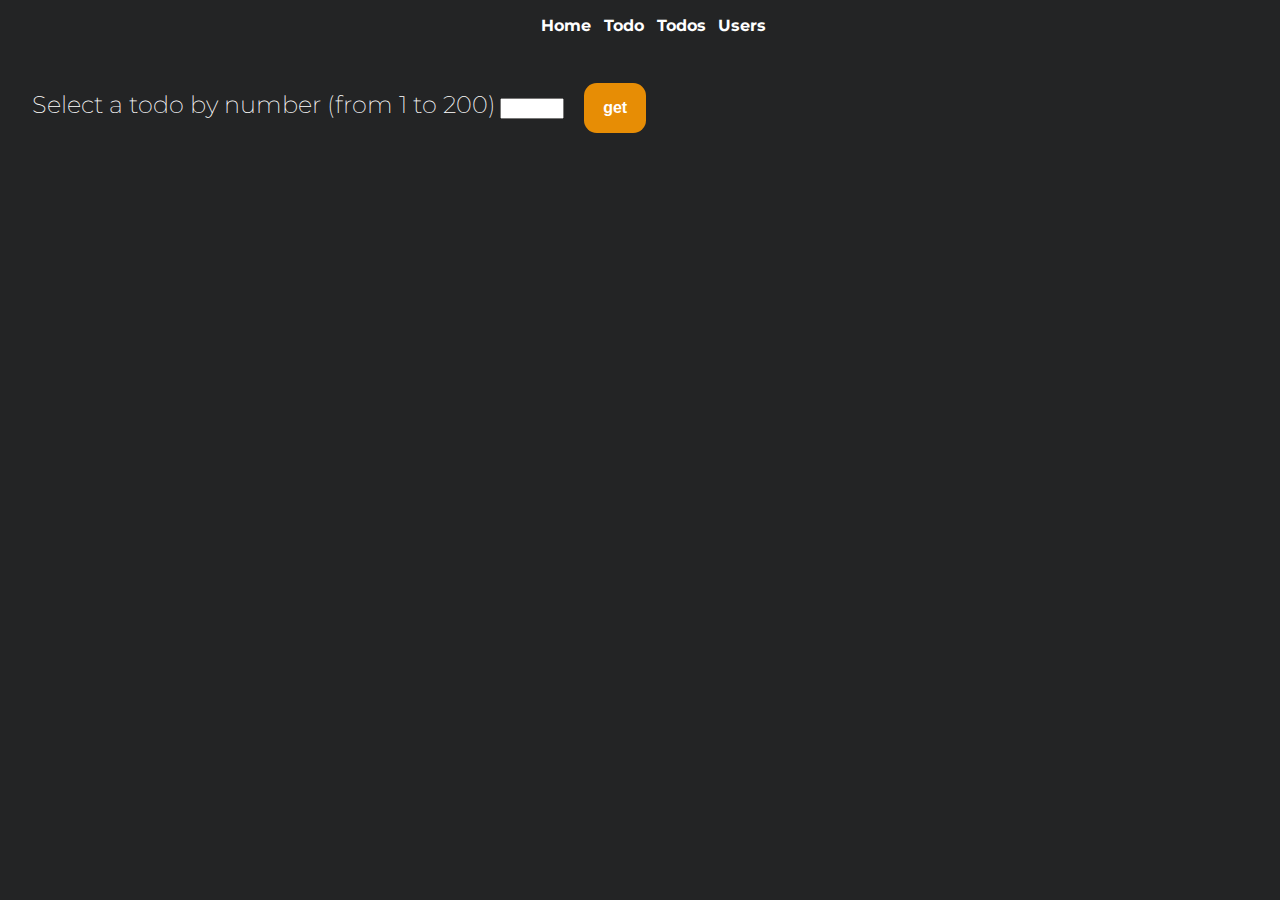
==== todo.html @ 40fce975 "FAB" ====
<!DOCTYPE html>
<html lang="en">
<head>
    <meta charset="UTF-8">
    <title>Todo</title>
    <link rel="shortcut icon" type="image/png" href="images/ic_todo.png"/>
    <script type="module" src="js/scripts-header.js"></script>
    <link rel="stylesheet" href="css/scripts.css">
</head>
<body >
    <script-header></script-header>
    <div class="container"><label>Select a todo by number (from 1 to 200)</label>
        <input type="number" id="todo-number" name="quantity" min="1" max="200">
        <button id="fetch-todo"> get </button>
            <div id="todo-output">

            </div>
    </div>

<script>
    const btn_fetch_todo = document.getElementById('fetch-todo');
    btn_fetch_todo.addEventListener('click', () => {

        let value = document.getElementById("todo-number").value;

        if(value < 1 || value > 200) {
            alert('Please select a valid todo number and try again')
            return;
        }


        fetch('https://jsonplaceholder.typicode.com/todos/' + value)
            .then(response => response.json())
            .then(todo => {
                document.getElementById("todo-output").innerHTML ='<fieldset>' +
                    '<legend>TODO ' + value + '</legend>' +
                    '<p>' +
                    '    "userId": ' + todo.userId + '<br>' +
                    '    "id": ' + todo.id + '<br>' +
                    '    "title": ' + todo.title + '<br>' +
                    '    "completed": ' + todo.completed + '<br>' +
                    '</p>' +
                    '</fieldset>';
                return;
            });

    })


</script>
</body>
</html>
---- css/scripts.css ----
@import url("https://fonts.googleapis.com/css2?family=Montserrat:wght@200;500;700&display=swap");
@import url("https://fonts.googleapis.com/css2?family=Inconsolata:wght@300;400;500&display=swap");
:root {
  --primary-color: #232425;
  --secundary-color: #202122;
  --accent-color: #e78d05;
  --light-color: #eeeeee;
  --light-color-fade: #eeeeee77;
}

html {
  scroll-behavior: smooth;
  -ms-overflow-style: none;
  scrollbar-width: none;
}
html::-webkit-scrollbar {
  display: none;
}

html, body, div, article, section, table {
  margin: 0;
  padding: 0;
  border: 0;
  font-family: "Montserrat", system-ui;
  font-weight: 200;
  font-size: 100%;
  vertical-align: center;
}

a {
  color: var(--light-color-fade);
  text-decoration: none;
}

ul {
  list-style-type: none;
}

body {
  background: var(--primary-color);
  color: white;
  max-width: 100%;
}

article {
  padding: 1.8em;
  text-align: center;
}

#navigation {
  display: flex;
  justify-content: center;
}
#navigation li {
  float: left;
  margin-right: 0.8em;
}
#navigation li a {
  color: white;
  font-weight: bold;
}
#navigation li a:hover {
  color: var(--accent-color);
}

.container {
  padding: 2em;
}
.container label {
  font-size: 1.5em;
}
.container fieldset {
  margin-top: 4em;
  padding: 1.4em;
}
.container fieldset legend {
  color: var(--accent-color);
  font-weight: 700;
  font-size: 2.1em;
}
.container fieldset p {
  font-family: "Inconsolata", system-ui;
  font-size: 1.6em;
  font-weight: 400;
}
.container button {
  margin-left: 1em;
  background: var(--accent-color);
  border: none;
  color: white;
  padding: 1em 1.2em;
  text-align: center;
  text-decoration: none;
  font-size: 1em;
  font-weight: bold;
  border-radius: 0.8em;
}
.container button:hover {
  color: var(--accent-color);
  background: white;
}

#fab_top {
  display: none;
  position: fixed;
  bottom: 20px;
  right: 30px;
  z-index: 99;
  cursor: pointer;
  border: none;
  background: var(--accent-color);
  color: white;
  padding: 1em 1.2em;
  text-align: center;
  text-decoration: none;
  font-size: 1em;
  font-weight: bold;
  border-radius: 0.8em;
}
#fab_top:hover {
  color: var(--accent-color);
  background: white;
}

/*# sourceMappingURL=scripts.css.map */
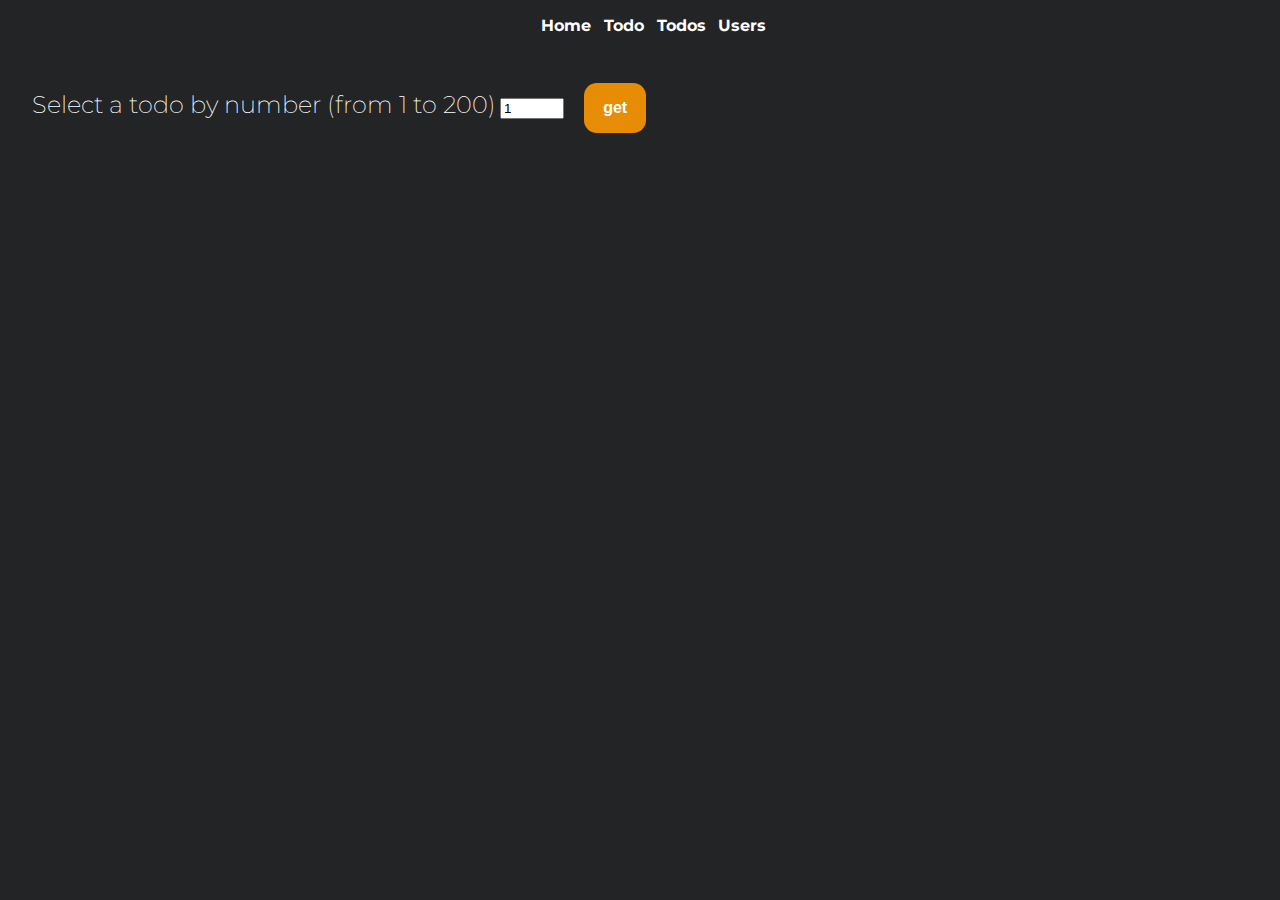
==== commit 68f59578: "input number loops" ====
--- a/todo.html
+++ b/todo.html
@@ -7,23 +7,36 @@
     <script type="module" src="js/scripts-header.js"></script>
     <link rel="stylesheet" href="css/scripts.css">
 </head>
-<body >
-    <script-header></script-header>
-    <div class="container"><label>Select a todo by number (from 1 to 200)</label>
-        <input type="number" id="todo-number" name="quantity" min="1" max="200">
-        <button id="fetch-todo"> get </button>
-            <div id="todo-output">
+<body>
+<script-header></script-header>
+<div class="container"><label>Select a todo by number (from 1 to 200)</label>
+    <input type="number" id="todo-number" name="quantity" min="0" max="201" value="1">
+    <button id="fetch-todo"> get</button>
+    <div id="todo-output">
 
-            </div>
     </div>
+</div>
+<script>
+    const input_number = document.getElementById("todo-number");
+    input_number.addEventListener('change', (e) => {
+        let max = input_number.max - 1;
+        let min = input_number.min + 1;
+        let val = e.target.value;
 
+        if (val > max) {
+            e.target.value = min;
+        } else if (val < min) {
+            e.target.value = max;
+        }
+    });
+</script>
 <script>
     const btn_fetch_todo = document.getElementById('fetch-todo');
     btn_fetch_todo.addEventListener('click', () => {
 
         let value = document.getElementById("todo-number").value;
 
-        if(value < 1 || value > 200) {
+        if (value < 1 || value > 200) {
             alert('Please select a valid todo number and try again')
             return;
         }
@@ -32,7 +45,7 @@
         fetch('https://jsonplaceholder.typicode.com/todos/' + value)
             .then(response => response.json())
             .then(todo => {
-                document.getElementById("todo-output").innerHTML ='<fieldset>' +
+                document.getElementById("todo-output").innerHTML = '<fieldset>' +
                     '<legend>TODO ' + value + '</legend>' +
                     '<p>' +
                     '    "userId": ' + todo.userId + '<br>' +
@@ -46,7 +59,6 @@
 
     })
 
-
 </script>
 </body>
 </html>--- a/css/scripts.css
+++ b/css/scripts.css
@@ -122,4 +122,24 @@
   background: white;
 }
 
+@media only screen and (max-width: 633px) {
+  .container {
+    padding: 1.2em;
+  }
+  .container label {
+    font-size: 1.1em;
+  }
+  .container fieldset {
+    padding: 1em;
+  }
+  .container fieldset legend {
+    font-size: 1.7em;
+  }
+  .container fieldset p {
+    font-family: "Inconsolata", system-ui;
+    font-size: 1.2em;
+    font-weight: 400;
+  }
+}
+
 /*# sourceMappingURL=scripts.css.map */
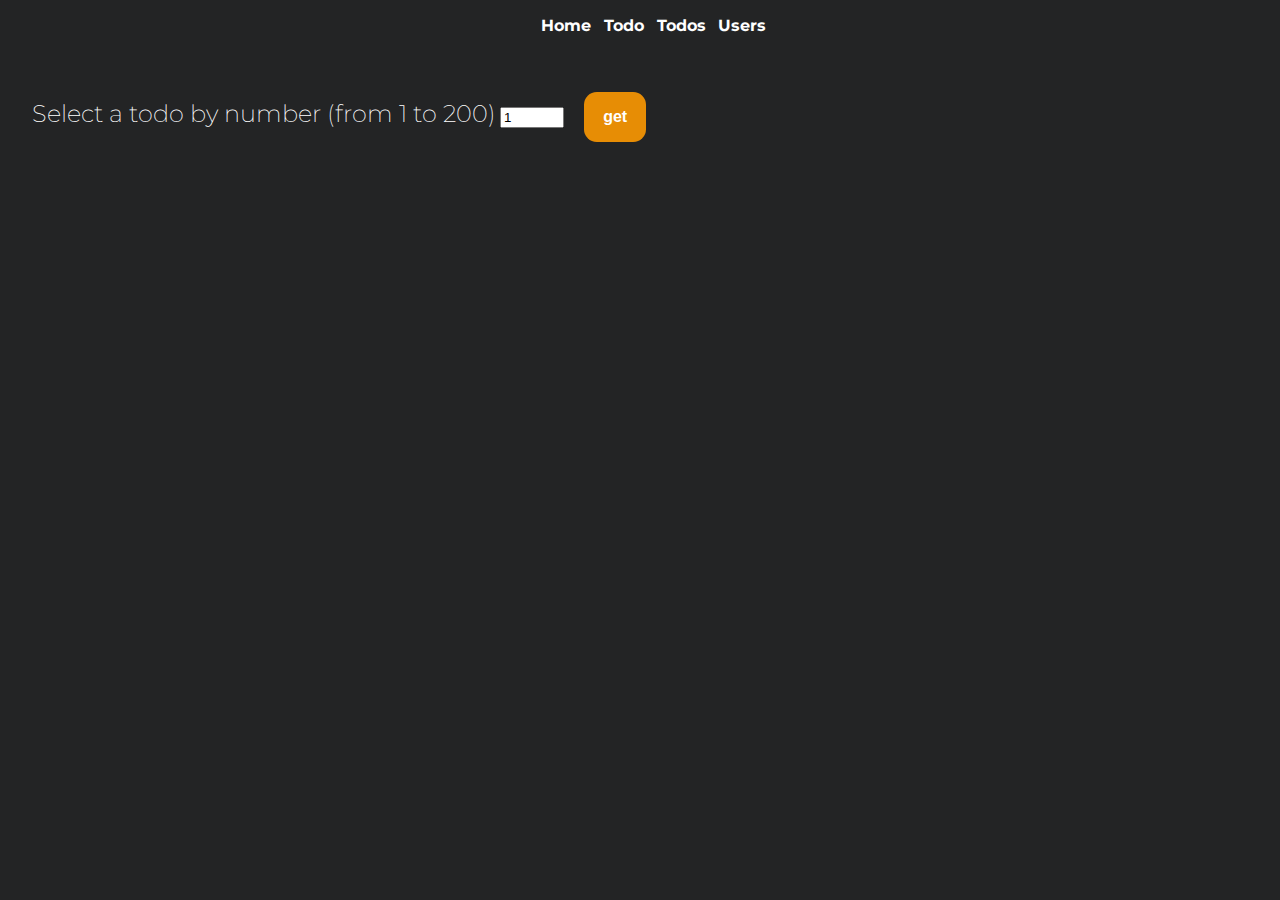
==== commit 6db703c3: "fetching" ====
--- a/todo.html
+++ b/todo.html
@@ -9,8 +9,11 @@
 </head>
 <body>
 <script-header></script-header>
+<!--<script src="https://unpkg.com/@lottiefiles/lottie-player@latest/dist/lottie-player.js"></script>-->
+<!--<lottie-player src="https://assets4.lottiefiles.com/temp/lf20_afZa9y.json"  background="#232425"  speed="0.1"    loop-->
+<!--               autoplay></lottie-player>-->
 <div class="container"><label>Select a todo by number (from 1 to 200)</label>
-    <input type="number" id="todo-number" name="quantity" min="0" max="201" value="1">
+    <input type="number" id="todo-number" min="0" max="201" value="1">
     <button id="fetch-todo"> get</button>
     <div id="todo-output">
 
@@ -24,40 +27,16 @@
         let val = e.target.value;
 
         if (val > max) {
-            e.target.value = min;
+            e.target.value = +min;
         } else if (val < min) {
             e.target.value = max;
         }
     });
 </script>
+<script src="js/fetching.js"></script>
 <script>
     const btn_fetch_todo = document.getElementById('fetch-todo');
-    btn_fetch_todo.addEventListener('click', () => {
-
-        let value = document.getElementById("todo-number").value;
-
-        if (value < 1 || value > 200) {
-            alert('Please select a valid todo number and try again')
-            return;
-        }
-
-
-        fetch('https://jsonplaceholder.typicode.com/todos/' + value)
-            .then(response => response.json())
-            .then(todo => {
-                document.getElementById("todo-output").innerHTML = '<fieldset>' +
-                    '<legend>TODO ' + value + '</legend>' +
-                    '<p>' +
-                    '    "userId": ' + todo.userId + '<br>' +
-                    '    "id": ' + todo.id + '<br>' +
-                    '    "title": ' + todo.title + '<br>' +
-                    '    "completed": ' + todo.completed + '<br>' +
-                    '</p>' +
-                    '</fieldset>';
-                return;
-            });
-
-    })
+    btn_fetch_todo.addEventListener('click', () => fetchTodo(document.getElementById("todo-number").value));
 
 </script>
 </body>
--- a/css/scripts.css
+++ b/css/scripts.css
@@ -40,6 +40,7 @@
   background: var(--primary-color);
   color: white;
   max-width: 100%;
+  position: relative;
 }
 
 article {
@@ -63,8 +64,24 @@
   color: var(--accent-color);
 }
 
+lottie-player {
+  position: absolute;
+  position: -webkit-sticky;
+  position: sticky;
+  top: 60px;
+  left: 0;
+  bottom: 0;
+  right: 0;
+  z-index: -99;
+  width: 100%;
+  height: 100%;
+}
+
 .container {
+  top: 60px;
+  position: absolute;
   padding: 2em;
+  width: 90%;
 }
 .container label {
   font-size: 1.5em;
